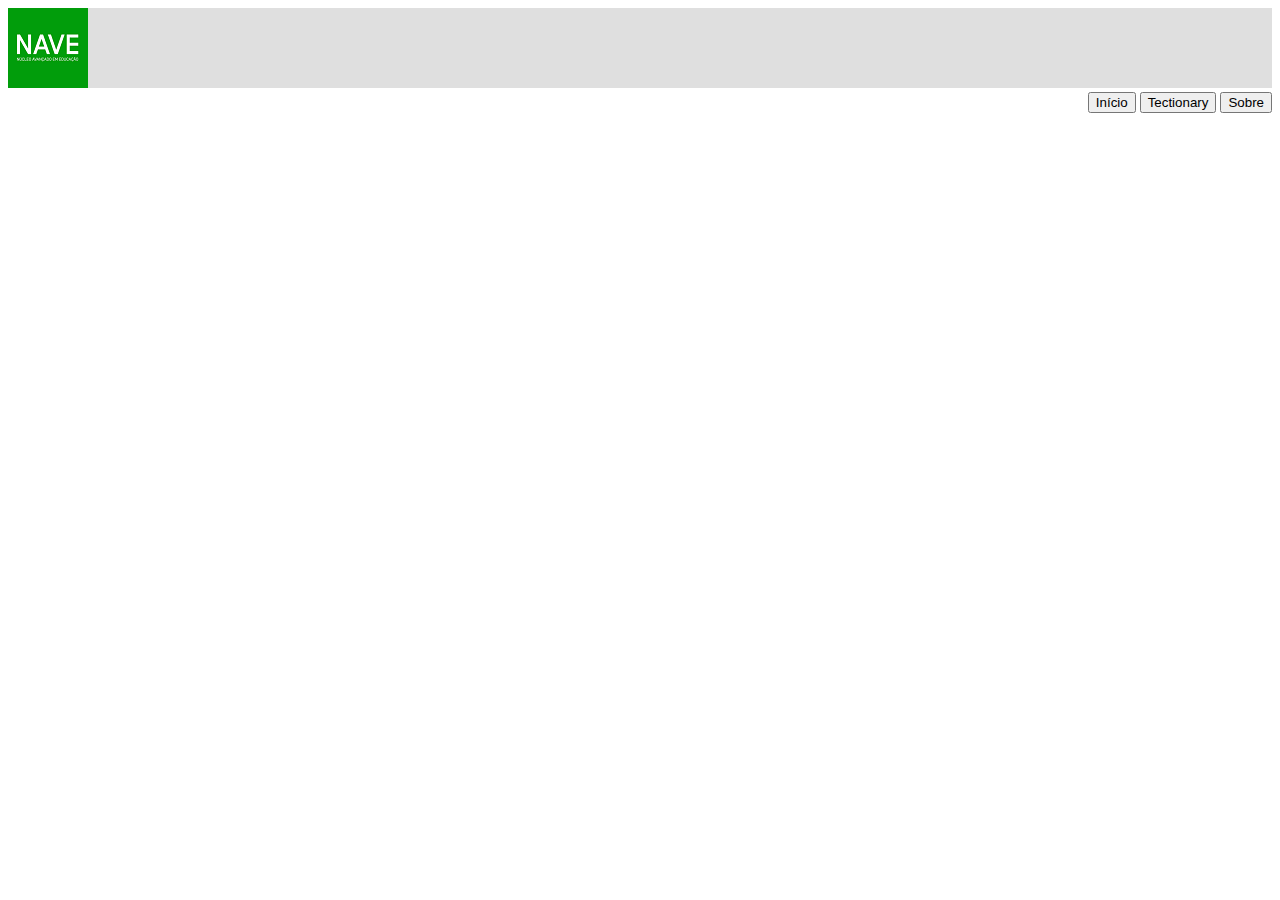
==== index.html @ 510415ea "Initial commit" ====
<!DOCTYPE html>
<html lang="en">
<head>
    <meta charset="UTF-8">
    <meta http-equiv="X-UA-Compatible" content="IE=edge">
    <meta name="viewport" content="width=device-width, initial-scale=1.0">
    <title>Tectionaty</title>
    <link href="https://cdn.jsdelivr.net/npm/bootstrap@5.0.1/dist/css/bootstrap.min.css" rel="stylesheet" integrity="sha384-+0n0xVW2eSR5OomGNYDnhzAbDsOXxcvSN1TPprVMTNDbiYZCxYbOOl7+AMvyTG2x" crossorigin="anonymous">
    <link rel="stylesheet" href=".\css\style.css">
</head>
<body>
     <header>
      <div class="cabecalho1">
         <div class="container">

              <div class="logo">
                  <img src="img\Logo.png" alt="">
               
             </div> 
             <div class="corButao" >

                <button type="button" class="btn btn-outline-success"><a href="index.html"></a>Início</button>
                <button type="button" class="btn btn-outline-success"><a href="Tectionary.html"></a>Tectionary</button>
                <button type="button" class="btn btn-outline-success"><a href="Sobre.html"></a>Sobre</button>
               </div>
              
            
             
    
           </div>    
        </div>
       
     </header>











    <script src="https://cdn.jsdelivr.net/npm/bootstrap@5.0.1/dist/js/bootstrap.bundle.min.js" integrity="sha384-gtEjrD/SeCtmISkJkNUaaKMoLD0//ElJ19smozuHV6z3Iehds+3Ulb9Bn9Plx0x4" crossorigin="anonymous"></script>
    <script src="https://cdn.jsdelivr.net/npm/@popperjs/core@2.9.2/dist/umd/popper.min.js" integrity="sha384-IQsoLXl5PILFhosVNubq5LC7Qb9DXgDA9i+tQ8Zj3iwWAwPtgFTxbJ8NT4GN1R8p" crossorigin="anonymous"></script>
    <script src="https://cdn.jsdelivr.net/npm/bootstrap@5.0.1/dist/js/bootstrap.min.js" integrity="sha384-Atwg2Pkwv9vp0ygtn1JAojH0nYbwNJLPhwyoVbhoPwBhjQPR5VtM2+xf0Uwh9KtT" crossorigin="anonymous"></script>
</body>
</html>
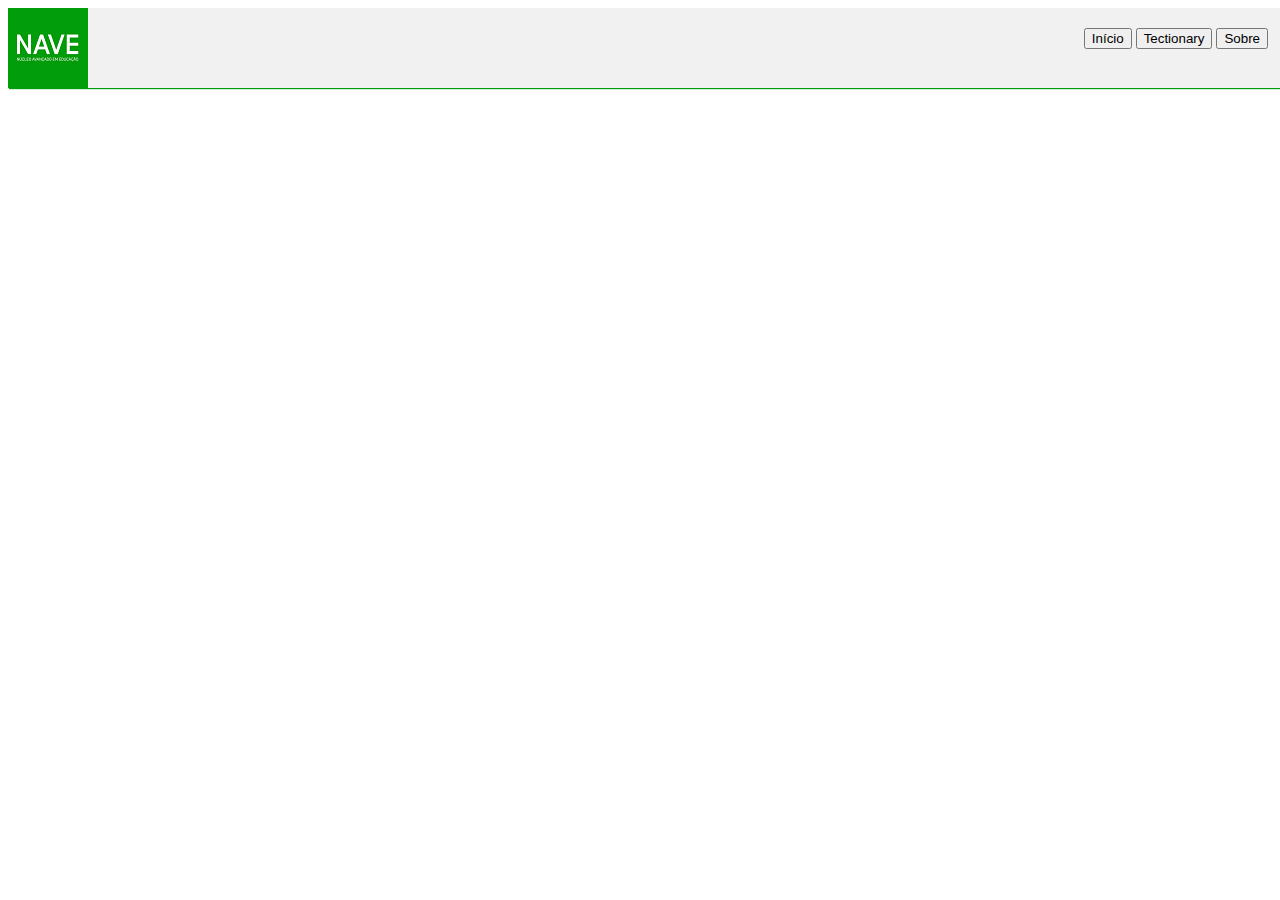
==== commit 6f51232d: "Merge pull request #2 from LuizNery-2/PagSobre" ====
--- a/index.html
+++ b/index.html
@@ -4,35 +4,36 @@
     <meta charset="UTF-8">
     <meta http-equiv="X-UA-Compatible" content="IE=edge">
     <meta name="viewport" content="width=device-width, initial-scale=1.0">
-    <title>Tectionaty</title>
+    <title>Tectionary</title>
     <link href="https://cdn.jsdelivr.net/npm/bootstrap@5.0.1/dist/css/bootstrap.min.css" rel="stylesheet" integrity="sha384-+0n0xVW2eSR5OomGNYDnhzAbDsOXxcvSN1TPprVMTNDbiYZCxYbOOl7+AMvyTG2x" crossorigin="anonymous">
     <link rel="stylesheet" href=".\css\style.css">
+ 
 </head>
 <body>
      <header>
       <div class="cabecalho1">
          <div class="container">
 
-              <div class="logo">
-                  <img src="img\Logo.png" alt="">
+              <div class="logo col">
+                  <a href="index.html"><img src="img\Logo.png" alt=""></a>
                
              </div> 
              <div class="corButao" >
 
-                <button type="button" class="btn btn-outline-success"><a href="index.html"></a>Início</button>
-                <button type="button" class="btn btn-outline-success"><a href="Tectionary.html"></a>Tectionary</button>
-                <button type="button" class="btn btn-outline-success"><a href="Sobre.html"></a>Sobre</button>
+                <button type="button" class="btn btn-outline-success"><a href="index.html" class="one">Início</a></button>
+                <button type="button" class="btn btn-outline-success"><a href="Tectionary.html"class ="one">Tectionary</a></button>
+                <button type="button" class="btn btn-outline-success"><a href="Sobre.html" class="one">Sobre</a></button>
                </div>
               
-            
-             
-    
            </div>    
         </div>
        
+       
      </header>
-
-
+    
+    
+       
+      
 
 
 
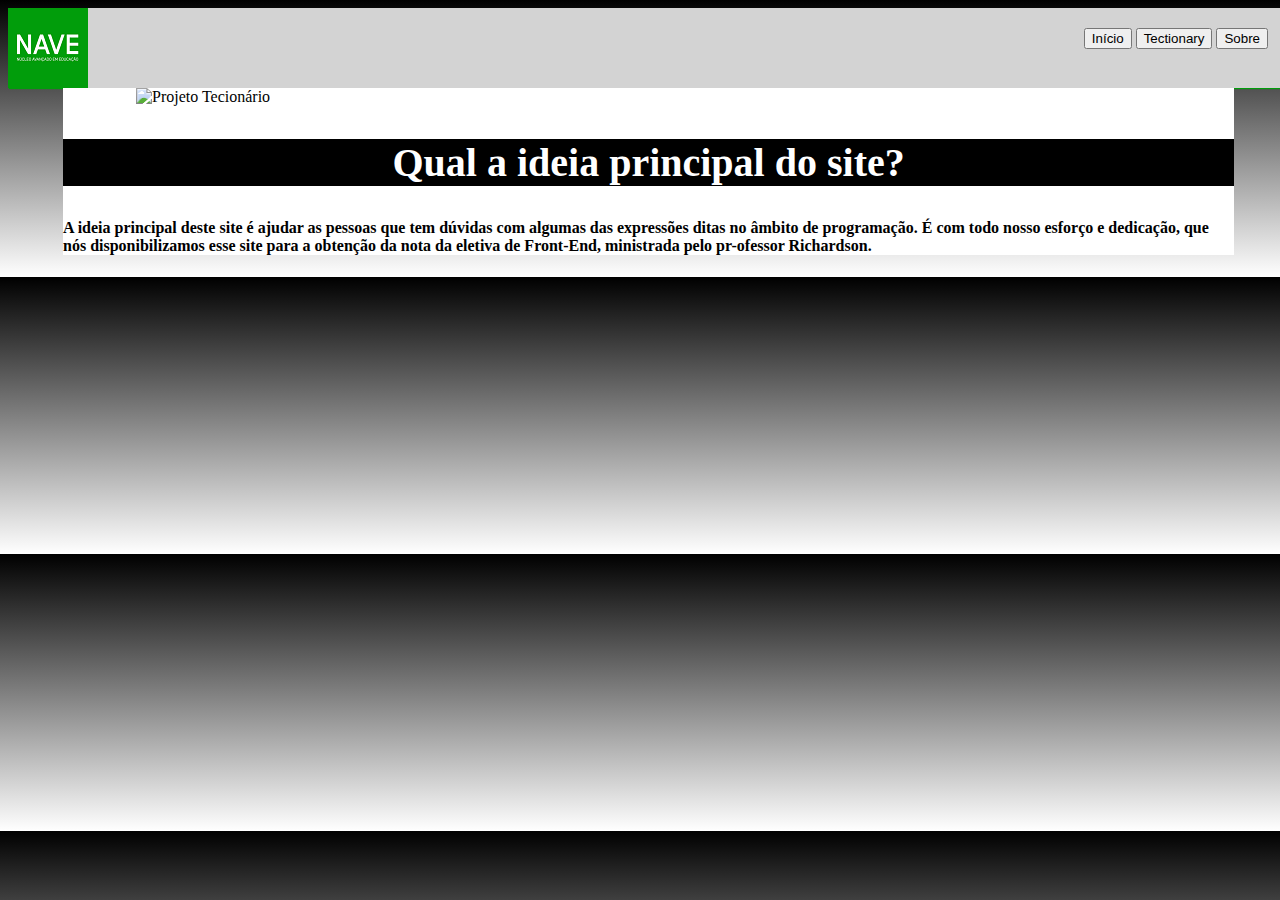
==== commit ee4e0344: "Merge branch 'main' into TelaInicial" ====
--- a/index.html
+++ b/index.html
@@ -5,43 +5,33 @@
     <meta http-equiv="X-UA-Compatible" content="IE=edge">
     <meta name="viewport" content="width=device-width, initial-scale=1.0">
     <title>Tectionary</title>
+    <link rel="shortcut icon" href="img/favicon/favicon-32x32.png" type="image/x-icon">
     <link href="https://cdn.jsdelivr.net/npm/bootstrap@5.0.1/dist/css/bootstrap.min.css" rel="stylesheet" integrity="sha384-+0n0xVW2eSR5OomGNYDnhzAbDsOXxcvSN1TPprVMTNDbiYZCxYbOOl7+AMvyTG2x" crossorigin="anonymous">
     <link rel="stylesheet" href=".\css\style.css">
+        <style>
  
+        </style>
 </head>
 <body>
      <header>
-      <div class="cabecalho1">
+      <div class="navbar navbar-expand-md fixed-top cabecalho1">
          <div class="container">
-
-              <div class="logo col">
+              <div class="logo">
                   <a href="index.html"><img src="img\Logo.png" alt=""></a>
-               
              </div> 
              <div class="corButao" >
-
                 <button type="button" class="btn btn-outline-success"><a href="index.html" class="one">Início</a></button>
                 <button type="button" class="btn btn-outline-success"><a href="Tectionary.html"class ="one">Tectionary</a></button>
                 <button type="button" class="btn btn-outline-success"><a href="Sobre.html" class="one">Sobre</a></button>
                </div>
-              
            </div>    
         </div>
-       
-       
      </header>
-    
-    
-       
-      
-
-
-
-
-
-
-
-
+    <main>
+    <img src="img/melhorImagem.jpeg" class="img-fluid" alt="Projeto Tecionário">
+        <h2 class="text-fluid pergunta">Qual a ideia principal do site?</h2>
+            <h4>A ideia principal deste site é ajudar as pessoas que tem dúvidas com algumas das expressões ditas no âmbito de programação. É com todo nosso esforço e dedicação, que nós disponibilizamos esse site para a obtenção da nota da eletiva de Front-End, ministrada pelo pr-ofessor Richardson.</h4>
+    </main>
 
     <script src="https://cdn.jsdelivr.net/npm/bootstrap@5.0.1/dist/js/bootstrap.bundle.min.js" integrity="sha384-gtEjrD/SeCtmISkJkNUaaKMoLD0//ElJ19smozuHV6z3Iehds+3Ulb9Bn9Plx0x4" crossorigin="anonymous"></script>
     <script src="https://cdn.jsdelivr.net/npm/@popperjs/core@2.9.2/dist/umd/popper.min.js" integrity="sha384-IQsoLXl5PILFhosVNubq5LC7Qb9DXgDA9i+tQ8Zj3iwWAwPtgFTxbJ8NT4GN1R8p" crossorigin="anonymous"></script>
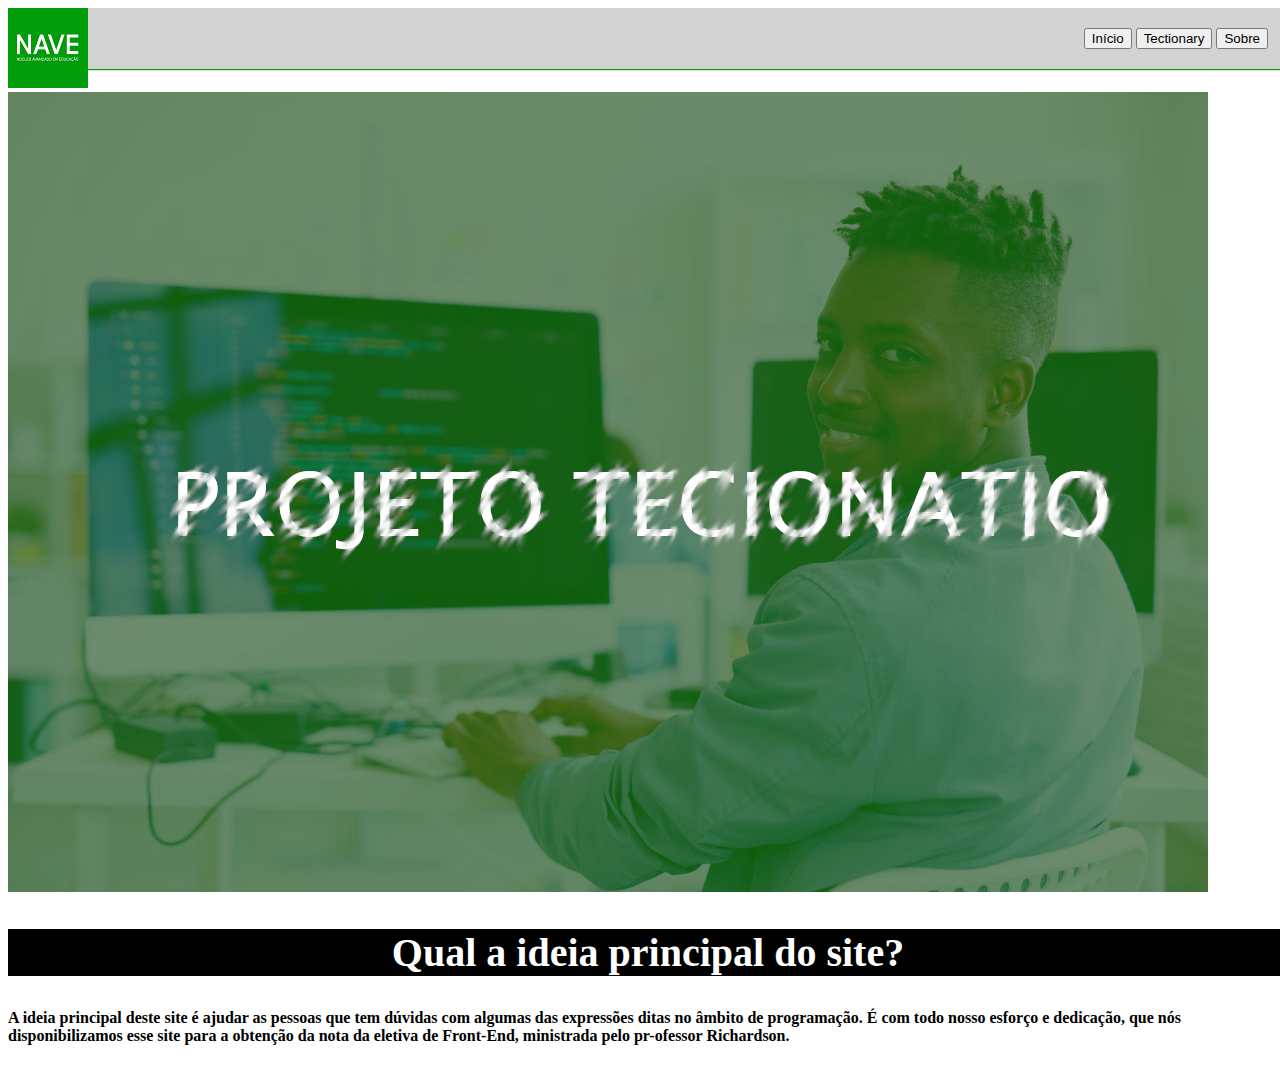
==== commit b7f5bfbb: "Alterando o navbar" ====
--- a/index.html
+++ b/index.html
@@ -13,24 +13,28 @@
         </style>
 </head>
 <body>
-     <header>
-      <div class="navbar navbar-expand-md fixed-top cabecalho1">
-         <div class="container">
-              <div class="logo">
-                  <a href="index.html"><img src="img\Logo.png" alt=""></a>
-             </div> 
-             <div class="corButao" >
-                <button type="button" class="btn btn-outline-success"><a href="index.html" class="one">Início</a></button>
-                <button type="button" class="btn btn-outline-success"><a href="Tectionary.html"class ="one">Tectionary</a></button>
-                <button type="button" class="btn btn-outline-success"><a href="Sobre.html" class="one">Sobre</a></button>
-               </div>
-           </div>    
-        </div>
-     </header>
-    <main>
-    <img src="img/melhorImagem.jpeg" class="img-fluid" alt="Projeto Tecionário">
-        <h2 class="text-fluid pergunta">Qual a ideia principal do site?</h2>
-            <h4>A ideia principal deste site é ajudar as pessoas que tem dúvidas com algumas das expressões ditas no âmbito de programação. É com todo nosso esforço e dedicação, que nós disponibilizamos esse site para a obtenção da nota da eletiva de Front-End, ministrada pelo pr-ofessor Richardson.</h4>
+    <header>
+        <nav class="navbar navbar-expand-md  cabecalho1 ">
+           <div class="container-fluid row">
+  
+                <div class="logo col">
+                  <a href="index.html"><img src="img\Logo.png"  alt=""></a>
+               </div> 
+               <div class="corButao col" >
+                  <button type="button" class="btn btn-outline-success"><a href="index.html" class="one">Início</a></button>
+                  <button type="button" class="btn btn-outline-success"><a href="Tectionary.html"class ="one">Tectionary</a></button>
+                  <button type="button" class="btn btn-outline-success"><a href="Sobre.html" class="one">Sobre</a></button>
+                 </div>
+                </div>    
+          </nav>
+         
+       </header>
+    <main >
+    <div class="container">
+        <img src="img/melhorImagem.jpeg" class="img-fluid" alt="Projeto Tecionário">
+            <h2 class="text-fluid pergunta">Qual a ideia principal do site?</h2>
+                <h4>A ideia principal deste site é ajudar as pessoas que tem dúvidas com algumas das expressões ditas no âmbito de programação. É com todo nosso esforço e dedicação, que nós disponibilizamos esse site para a obtenção da nota da eletiva de Front-End, ministrada pelo pr-ofessor Richardson.</h4>
+    </div>
     </main>
 
     <script src="https://cdn.jsdelivr.net/npm/bootstrap@5.0.1/dist/js/bootstrap.bundle.min.js" integrity="sha384-gtEjrD/SeCtmISkJkNUaaKMoLD0//ElJ19smozuHV6z3Iehds+3Ulb9Bn9Plx0x4" crossorigin="anonymous"></script>
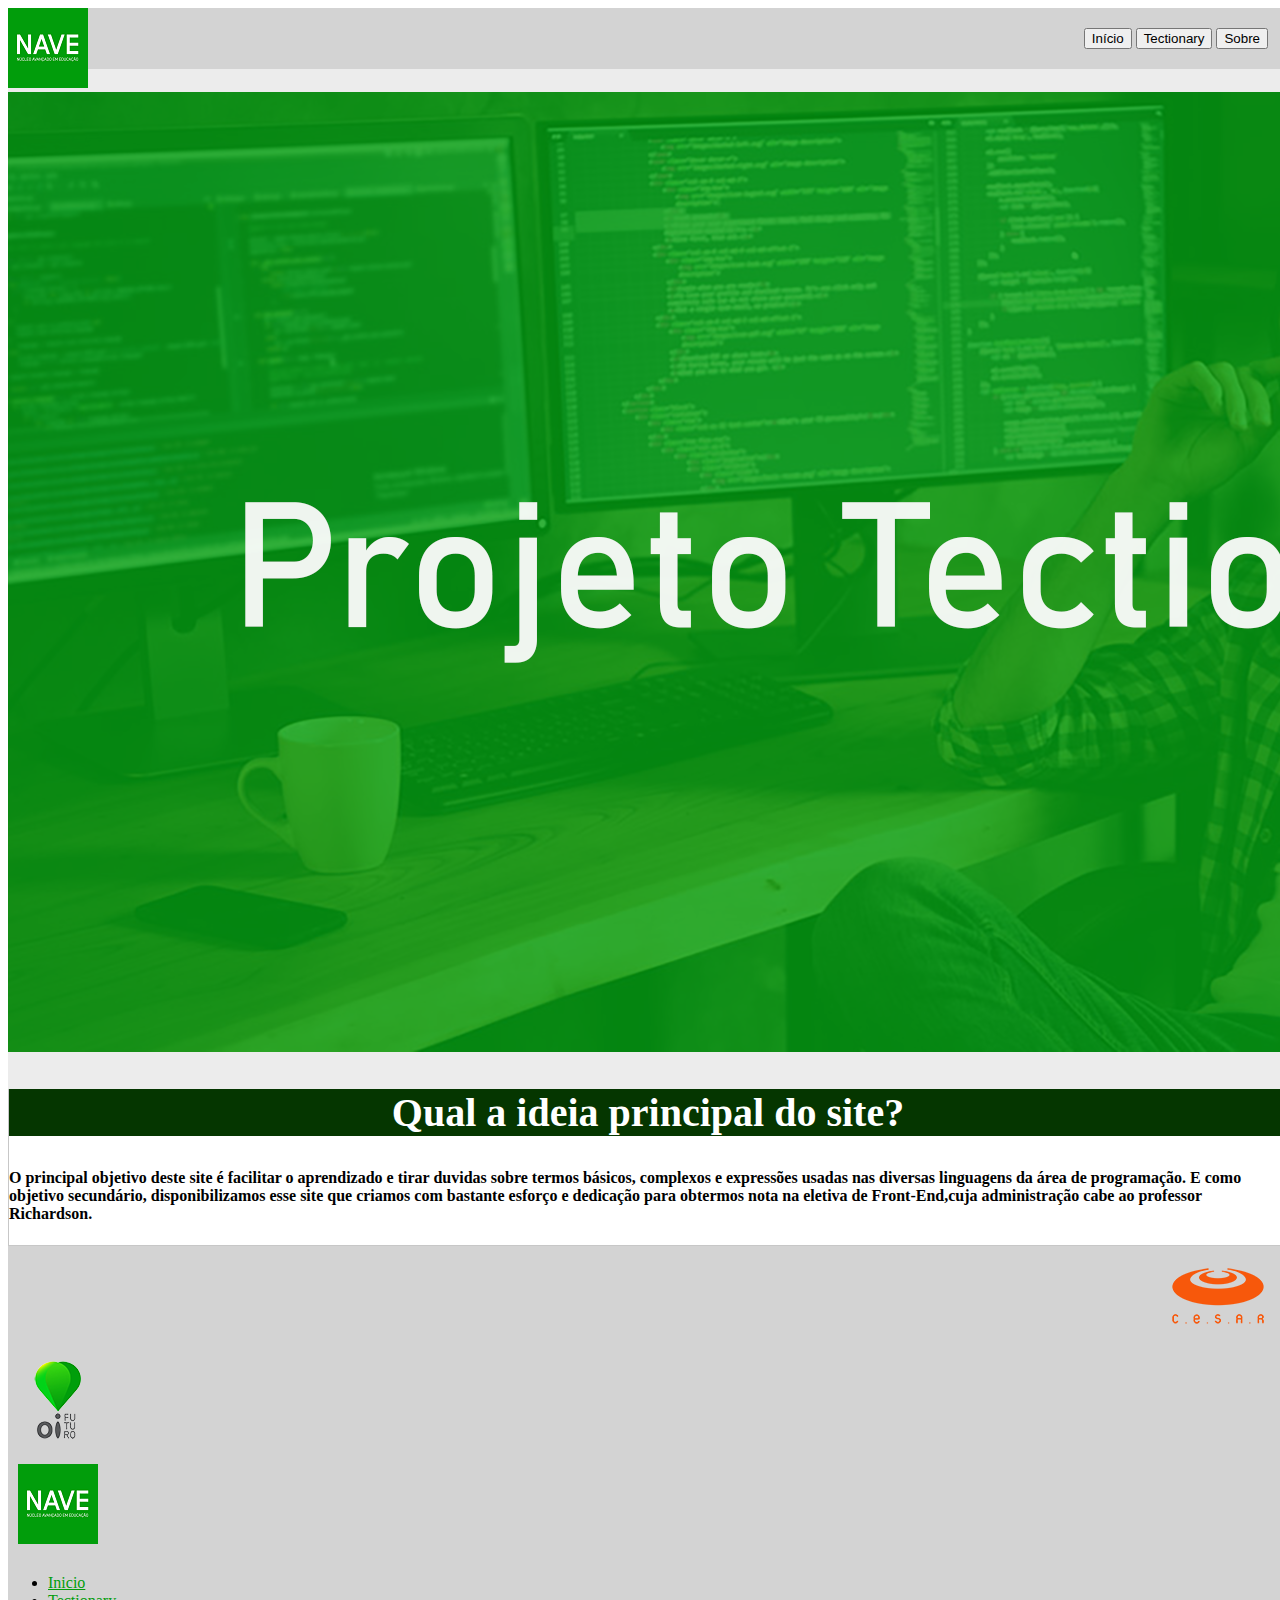
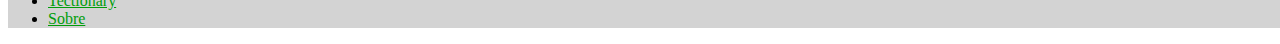
==== commit dfdb5e1b: "footer" ====
--- a/index.html
+++ b/index.html
@@ -29,13 +29,49 @@
           </nav>
          
        </header>
-    <main >
-    <div class="container">
-        <img src="img/melhorImagem.jpeg" class="img-fluid" alt="Projeto Tecionário">
+    <main class="corFundoPag" >
+    <div class = "container corFundo">
+        <div>
+            <img src="img/programador.png" class="img-fluid" alt="Projeto Tecionário">
+        </div>
+        <div class="corFundo1 corpo">
             <h2 class="text-fluid pergunta">Qual a ideia principal do site?</h2>
-                <h4>A ideia principal deste site é ajudar as pessoas que tem dúvidas com algumas das expressões ditas no âmbito de programação. É com todo nosso esforço e dedicação, que nós disponibilizamos esse site para a obtenção da nota da eletiva de Front-End, ministrada pelo pr-ofessor Richardson.</h4>
+                    <h4>O principal objetivo deste site é facilitar o aprendizado e tirar duvidas sobre termos básicos, complexos e expressões usadas nas diversas linguagens da área de programação. E como objetivo secundário, disponibilizamos esse site que criamos com bastante esforço e dedicação para obtermos nota na eletiva de Front-End,cuja administração cabe ao professor Richardson.</h4>
+        </div>
     </div>
     </main>
+   
+    <footer class="fundoF" >   
+     
+        <div class="container-fluid ">
+         <div class="row Ajustelogo">
+              <div class="col ajuste"> 
+                 <img src="./img/Logo_CESAR.png" alt="">
+                   
+              </div>
+              <div class="col-md-auto"> 
+                 <img src="./img/LogOIFut.png" alt="">
+              </div>
+              <div class="col ajuste1"> 
+                   <img src="img/Logo.png" alt="">
+              </div>
+         </div>
+           <div class="row">
+               <div class="col">
+                   
+                  <ul>
+                     <li><a class="cor" href="index.html">Inicio</a></li>
+                     <li><a class="cor" href="Tectionary.html">Tectionary</a></li>
+                     <li><a class="cor" href="Sobre.html">Sobre</a></li>
+                  </ul>
+                  
+               </div>
+             
+            </div>
+       </div>
+  
+  
+     </footer>
 
     <script src="https://cdn.jsdelivr.net/npm/bootstrap@5.0.1/dist/js/bootstrap.bundle.min.js" integrity="sha384-gtEjrD/SeCtmISkJkNUaaKMoLD0//ElJ19smozuHV6z3Iehds+3Ulb9Bn9Plx0x4" crossorigin="anonymous"></script>
     <script src="https://cdn.jsdelivr.net/npm/@popperjs/core@2.9.2/dist/umd/popper.min.js" integrity="sha384-IQsoLXl5PILFhosVNubq5LC7Qb9DXgDA9i+tQ8Zj3iwWAwPtgFTxbJ8NT4GN1R8p" crossorigin="anonymous"></script>
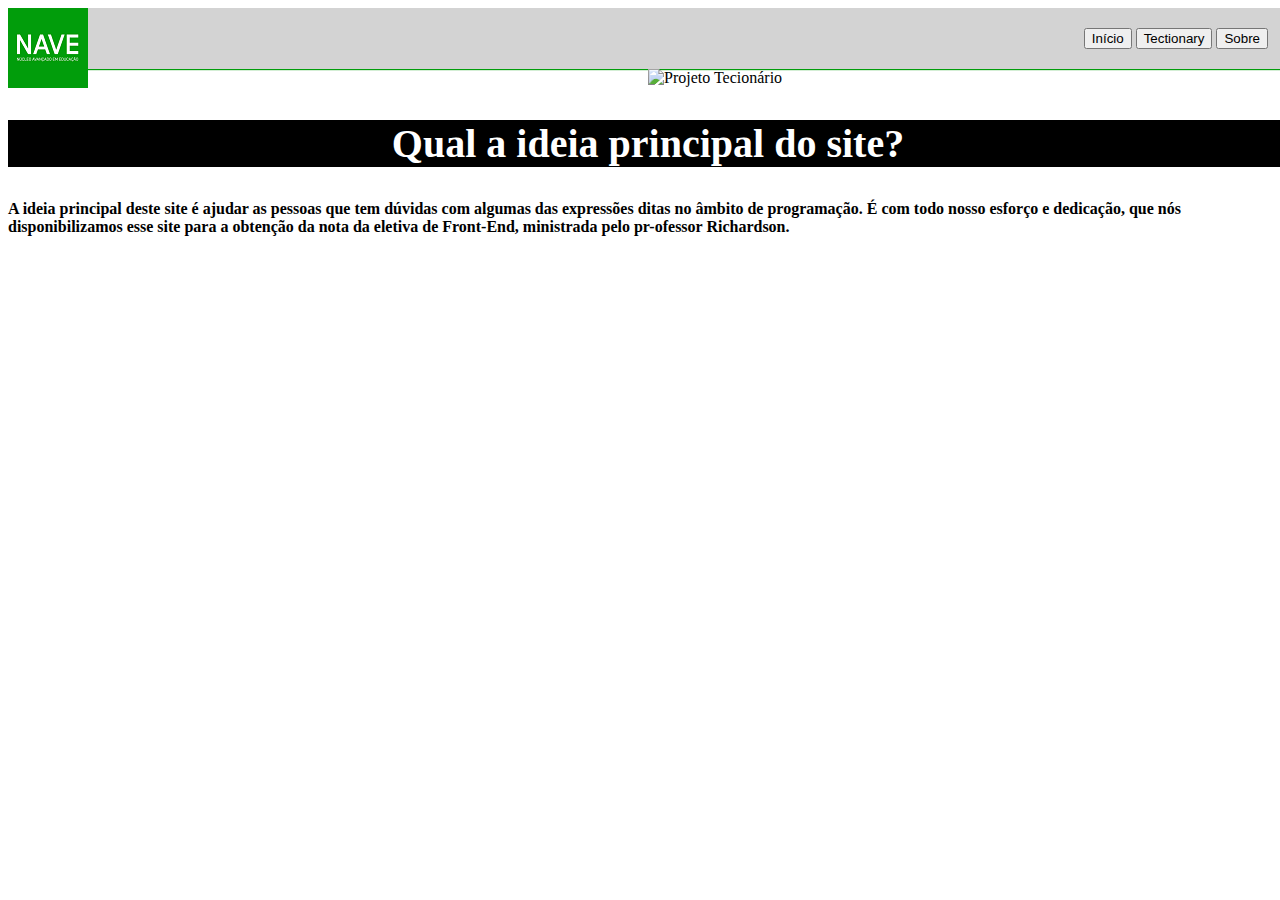
==== commit 9efc414a: "Merge pull request #5 from anthonyLimaNave/main" ====
--- a/index.html
+++ b/index.html
@@ -14,11 +14,10 @@
 </head>
 <body>
     <header>
-        <nav class="navbar navbar-expand-md  cabecalho1 ">
+        <nav class="navbar navbar-expand-md  cabecalho1">
            <div class="container-fluid row">
-  
                 <div class="logo col">
-                  <a href="index.html"><img src="img\Logo.png"  alt=""></a>
+                  <a href="index.html"><img src="img\Logo.png" alt=""></a>
                </div> 
                <div class="corButao col" >
                   <button type="button" class="btn btn-outline-success"><a href="index.html" class="one">Início</a></button>
@@ -27,51 +26,15 @@
                  </div>
                 </div>    
           </nav>
-         
        </header>
-    <main class="corFundoPag" >
-    <div class = "container corFundo">
-        <div>
-            <img src="img/programador.png" class="img-fluid" alt="Projeto Tecionário">
-        </div>
-        <div class="corFundo1 corpo">
+    <main>
+    <div class="container">
+        <img src="img/melhorImagem.jpeg" class="img-fluid" alt="Projeto Tecionário">
             <h2 class="text-fluid pergunta">Qual a ideia principal do site?</h2>
-                    <h4>O principal objetivo deste site é facilitar o aprendizado e tirar duvidas sobre termos básicos, complexos e expressões usadas nas diversas linguagens da área de programação. E como objetivo secundário, disponibilizamos esse site que criamos com bastante esforço e dedicação para obtermos nota na eletiva de Front-End,cuja administração cabe ao professor Richardson.</h4>
-        </div>
+                <h4>A ideia principal deste site é ajudar as pessoas que tem dúvidas com algumas das expressões ditas no âmbito de programação. É com todo nosso esforço e dedicação, que nós disponibilizamos esse site para a obtenção da nota da eletiva de Front-End, ministrada pelo pr-ofessor Richardson.</h4>
     </div>
     </main>
-   
-    <footer class="fundoF" >   
-     
-        <div class="container-fluid ">
-         <div class="row Ajustelogo">
-              <div class="col ajuste"> 
-                 <img src="./img/Logo_CESAR.png" alt="">
-                   
-              </div>
-              <div class="col-md-auto"> 
-                 <img src="./img/LogOIFut.png" alt="">
-              </div>
-              <div class="col ajuste1"> 
-                   <img src="img/Logo.png" alt="">
-              </div>
-         </div>
-           <div class="row">
-               <div class="col">
-                   
-                  <ul>
-                     <li><a class="cor" href="index.html">Inicio</a></li>
-                     <li><a class="cor" href="Tectionary.html">Tectionary</a></li>
-                     <li><a class="cor" href="Sobre.html">Sobre</a></li>
-                  </ul>
-                  
-               </div>
-             
-            </div>
-       </div>
-  
-  
-     </footer>
+    
 
     <script src="https://cdn.jsdelivr.net/npm/bootstrap@5.0.1/dist/js/bootstrap.bundle.min.js" integrity="sha384-gtEjrD/SeCtmISkJkNUaaKMoLD0//ElJ19smozuHV6z3Iehds+3Ulb9Bn9Plx0x4" crossorigin="anonymous"></script>
     <script src="https://cdn.jsdelivr.net/npm/@popperjs/core@2.9.2/dist/umd/popper.min.js" integrity="sha384-IQsoLXl5PILFhosVNubq5LC7Qb9DXgDA9i+tQ8Zj3iwWAwPtgFTxbJ8NT4GN1R8p" crossorigin="anonymous"></script>
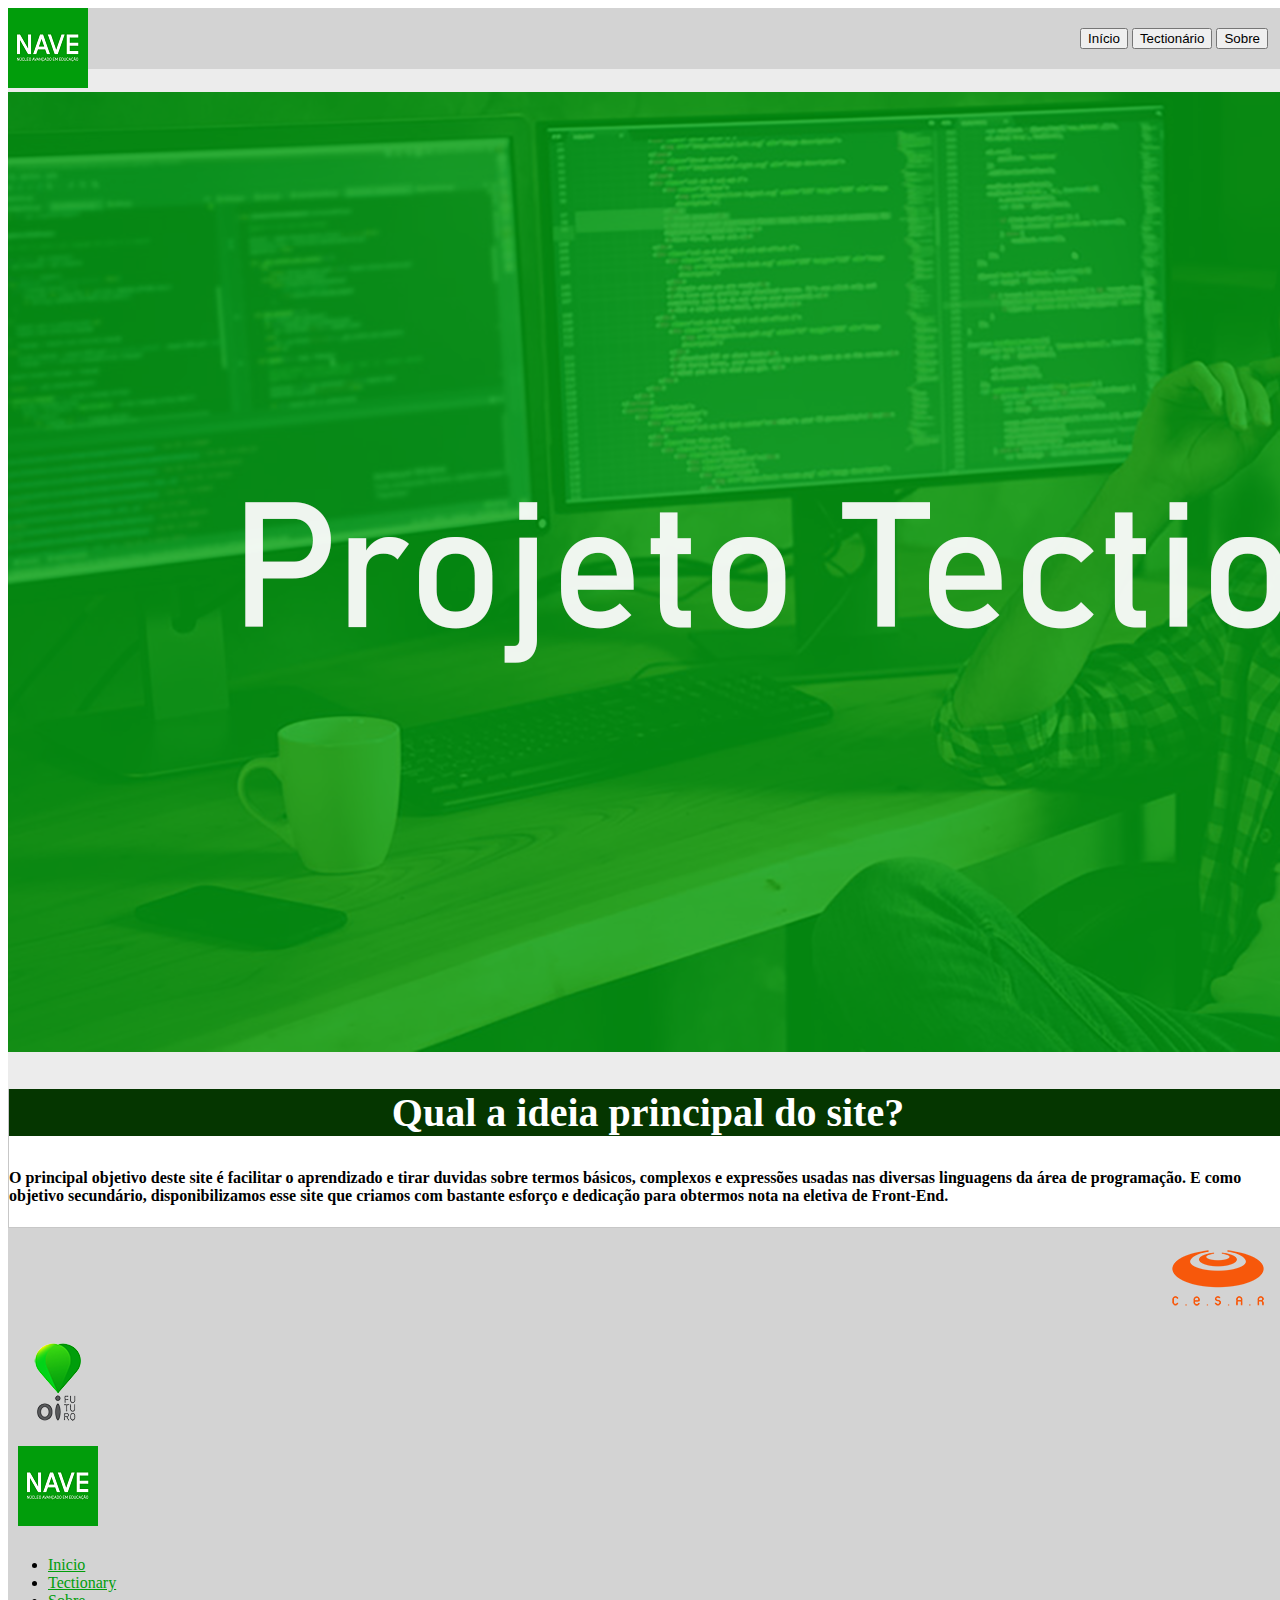
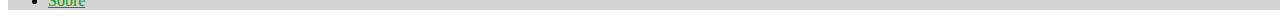
==== commit ece56a22: "Quase pronto" ====
--- a/index.html
+++ b/index.html
@@ -5,7 +5,7 @@
     <meta http-equiv="X-UA-Compatible" content="IE=edge">
     <meta name="viewport" content="width=device-width, initial-scale=1.0">
     <title>Tectionary</title>
-    <link rel="shortcut icon" href="img/favicon/favicon-32x32.png" type="image/x-icon">
+    <link rel="shortcut icon" href="img/favicon/Dictionary.png" type="image/x-icon">
     <link href="https://cdn.jsdelivr.net/npm/bootstrap@5.0.1/dist/css/bootstrap.min.css" rel="stylesheet" integrity="sha384-+0n0xVW2eSR5OomGNYDnhzAbDsOXxcvSN1TPprVMTNDbiYZCxYbOOl7+AMvyTG2x" crossorigin="anonymous">
     <link rel="stylesheet" href=".\css\style.css">
         <style>
@@ -21,20 +21,58 @@
                </div> 
                <div class="corButao col" >
                   <button type="button" class="btn btn-outline-success"><a href="index.html" class="one">Início</a></button>
-                  <button type="button" class="btn btn-outline-success"><a href="Tectionary.html"class ="one">Tectionary</a></button>
+                  <button type="button" class="btn btn-outline-success"><a href="Tectionary.html"class ="one">Tectionário</a></button>
                   <button type="button" class="btn btn-outline-success"><a href="Sobre.html" class="one">Sobre</a></button>
                  </div>
                 </div>    
           </nav>
        </header>
-    <main>
-    <div class="container">
-        <img src="img/melhorImagem.jpeg" class="img-fluid" alt="Projeto Tecionário">
+
+    <main class="corFundoPag" >
+    <div class = "container corFundo">
+        <div>
+            <img src="img/programador.png" class="img-fluid" alt="Projeto Tecionário">
+        </div>
+        <div class="corFundo1 corpo">
             <h2 class="text-fluid pergunta">Qual a ideia principal do site?</h2>
-                <h4>A ideia principal deste site é ajudar as pessoas que tem dúvidas com algumas das expressões ditas no âmbito de programação. É com todo nosso esforço e dedicação, que nós disponibilizamos esse site para a obtenção da nota da eletiva de Front-End, ministrada pelo pr-ofessor Richardson.</h4>
+                    <h4>O principal objetivo deste site é facilitar o aprendizado e tirar duvidas sobre termos básicos, complexos e expressões usadas nas diversas linguagens da área de programação. E como objetivo secundário, disponibilizamos esse site que criamos com bastante esforço e dedicação para obtermos nota na eletiva de Front-End. <pre></pre><pre></pre> </h4>
+        </div>
     </div>
     </main>
-    
+
+   
+    <footer class="fundoF" >   
+     
+        <div class="container-fluid ">
+         <div class="row Ajustelogo">
+              <div class="col ajuste"> 
+                 <img src="./img/Logo_CESAR.png" alt="">
+                   
+              </div>
+              <div class="col-md-auto"> 
+                 <img src="./img/LogOIFut.png" alt="">
+              </div>
+              <div class="col ajuste1"> 
+                   <img src="img/Logo.png" alt="">
+              </div>
+         </div>
+           <div class="row">
+               <div class="col">
+                   
+                  <ul>
+                     <li><a class="cor" href="index.html">Inicio</a></li>
+                     <li><a class="cor" href="Tectionary.html">Tectionary</a></li>
+                     <li><a class="cor" href="Sobre.html">Sobre</a></li>
+                  </ul>
+                  
+               </div>
+             
+            </div>
+       </div>
+  
+  
+     </footer>
+
 
     <script src="https://cdn.jsdelivr.net/npm/bootstrap@5.0.1/dist/js/bootstrap.bundle.min.js" integrity="sha384-gtEjrD/SeCtmISkJkNUaaKMoLD0//ElJ19smozuHV6z3Iehds+3Ulb9Bn9Plx0x4" crossorigin="anonymous"></script>
     <script src="https://cdn.jsdelivr.net/npm/@popperjs/core@2.9.2/dist/umd/popper.min.js" integrity="sha384-IQsoLXl5PILFhosVNubq5LC7Qb9DXgDA9i+tQ8Zj3iwWAwPtgFTxbJ8NT4GN1R8p" crossorigin="anonymous"></script>
